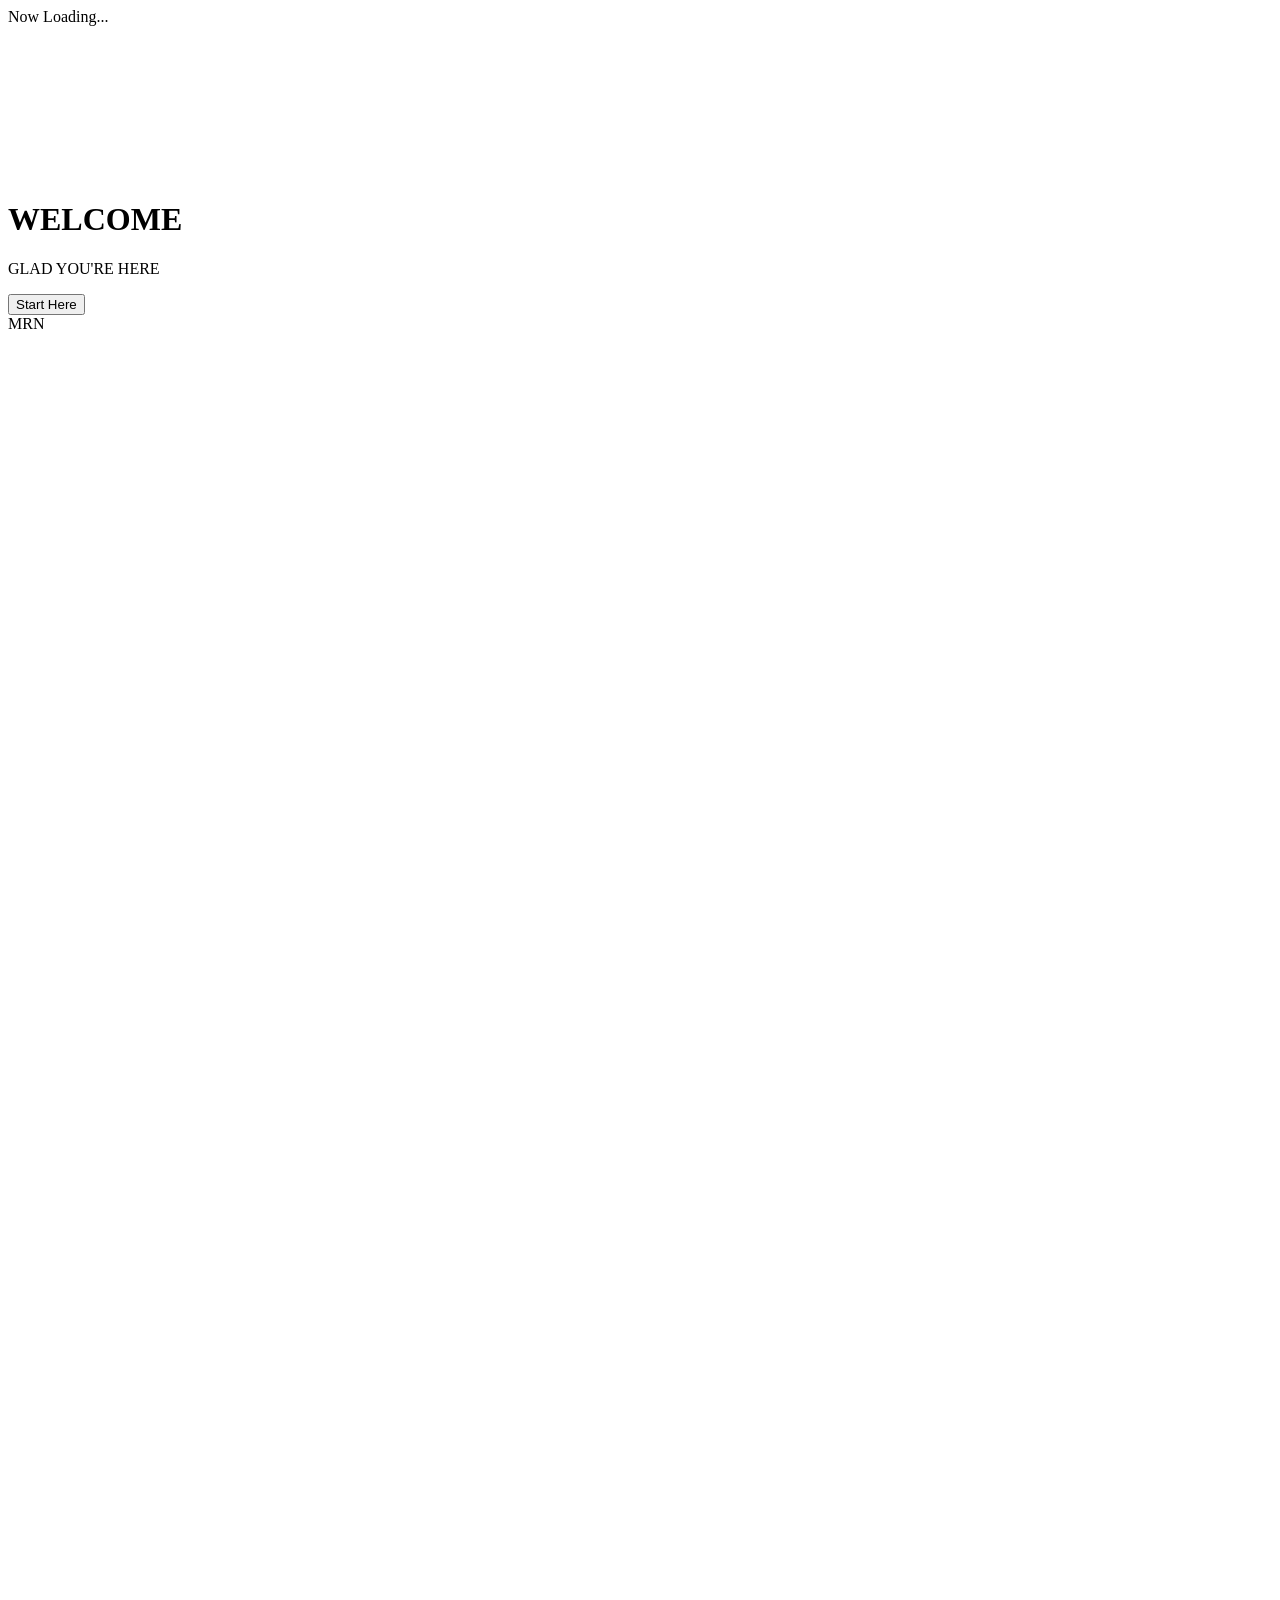
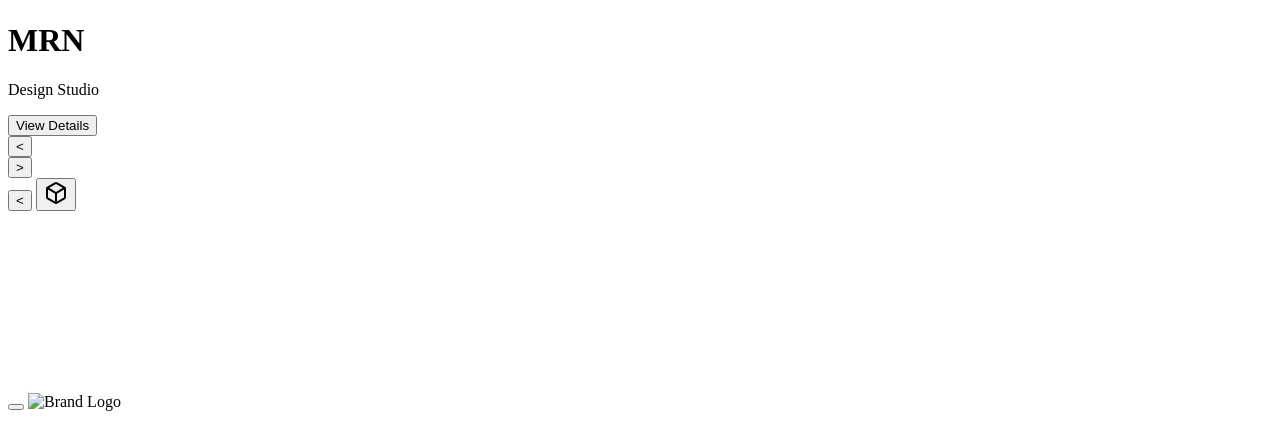
==== index.html @ a203f31e "deploy: YHWACHX/mrnstudiosource@1abc21099d79ecc29c8e41b1e7f77cc30c2b4a82" ====
<!DOCTYPE html><html lang="en"><meta charset="UTF-8"><meta name="viewport" content="width=device-width,initial-scale=1"><title>3D Interactive Portfolio</title><link rel="preconnect" href="https://fonts.googleapis.com"><link rel="preconnect" href="https://fonts.gstatic.com" crossorigin><link href="https://fonts.googleapis.com/css2?family=Inter:wght@400;500;700&display=swap" rel="stylesheet"><link rel="stylesheet" href="style.css"><script type="importmap">{
      "imports": {
        "three": "https://cdn.jsdelivr.net/npm/three@0.158.0/build/three.module.js",
        "three/addons/": "https://cdn.jsdelivr.net/npm/three@0.158.0/examples/jsm/"
      }
    }</script><div id="transition-overlay">Now Loading...</div><div id="welcome-screen"><canvas id="welcome-canvas"></canvas><div class="welcome-overlay"><div class="welcome-content"><h1 id="welcome-title">WELCOME</h1><p id="welcome-subtitle">GLAD YOU'RE HERE</p><button id="enter-prompt">Start Here</button></div></div></div><main id="main-content"><div class="split-layout"><div class="left-panel"><div class="header-logo">MRN</div><div class="center-content-container"><div class="center-content"><div class="slide-content-wrapper"><svg class="main-logo" viewBox="0 0 100 100" xmlns="http://www.w3.org/2000/svg"><path d="M 20 80 L 20 20 L 50 50 L 80 20 L 80 80" stroke="white" stroke-width="8" fill="none" stroke-linecap="round" stroke-linejoin="round"/></svg><h1 class="brand-name">MRN</h1><p class="tagline">Design Studio</div><button class="details-explore-btn">View Details</button></div><div class="slider-nav"><button class="nav-arrow prev">&lt;</button><div class="dots"><span class="dot active"></span><span class="dot"></span><span class="dot"></span><span class="dot"></span></div><button class="nav-arrow next">&gt;</button></div></div></div><div class="right-panel"><button id="mobile-back-btn">&lt;</button> <button id="texture-toggle-btn"><svg width="24" height="24" viewBox="0 0 24 24" fill="none" xmlns="http://www.w3.org/2000/svg" stroke="currentColor" stroke-width="2" stroke-linecap="round" stroke-linejoin="round"><path d="M21 16V8a2 2 0 0 0-1-1.73l-7-4a2 2 0 0 0-2 0l-7 4A2 2 0 0 0 3 8v8a2 2 0 0 0 1 1.73l7 4a2 2 0 0 0 2 0l7-4A2 2 0 0 0 21 16z"></path><polyline points="3.27 6.96 12 12.01 20.73 6.96"></polyline><line x1="12" y1="22.08" x2="12" y2="12"></line></svg></button><div id="info-toggle-btn"><svg width="24" height="24" viewBox="0 0 24 24" fill="none" xmlns="http://www.w3.org/2000/svg" stroke-width="2" stroke-linecap="round" stroke-linejoin="round"><circle cx="12" cy="12" r="10"></circle><line x1="12" y1="16" x2="12" y2="12"></line><line x1="12" y1="8" x2="12.01" y2="8"></line></svg></div><div id="canvas-container"><canvas id="main-canvas"></canvas></div><div id="info-panel"><button id="info-panel-close-btn"><span></span> <span></span></button> <img src="" alt="Brand Logo" class="info-logo"><div class="info-divider"></div><p class="info-description"><div class="info-divider"></div><div class="info-section"><div class="info-icon-group" id="social-icons"></div></div><div style="margin-top:auto"></div><div class="info-section"><div class="info-icon-group" id="ecommerce-icons"></div></div></div></div></div></main><script type="module" src="script.js"></script>
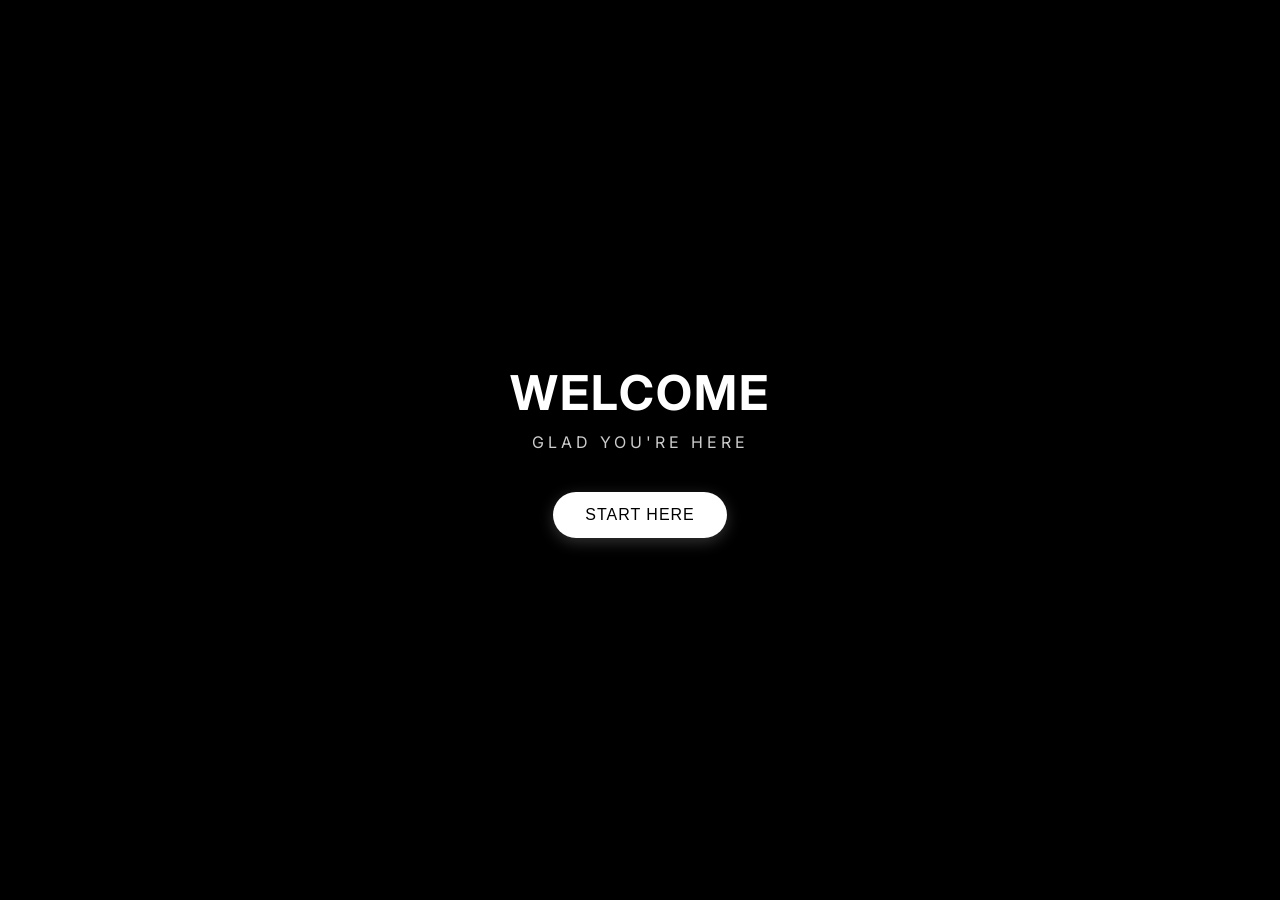
==== commit c37499ce: "deploy: YHWACHX/mrnstudiosource@73b2d643ef26c295b27c0d6007951dbe653be146" ====
--- a/index.html
+++ b/index.html
@@ -1,6 +1,6 @@
-<!DOCTYPE html><html lang="en"><meta charset="UTF-8"><meta name="viewport" content="width=device-width,initial-scale=1"><title>3D Interactive Portfolio</title><link rel="preconnect" href="https://fonts.googleapis.com"><link rel="preconnect" href="https://fonts.gstatic.com" crossorigin><link href="https://fonts.googleapis.com/css2?family=Inter:wght@400;500;700&display=swap" rel="stylesheet"><link rel="stylesheet" href="style.css"><script type="importmap">{
+<!DOCTYPE html><html lang="en"><meta charset="UTF-8"><meta name="viewport" content="width=device-width,initial-scale=1"><title>3D Interactive Portfolio</title><link rel="preconnect" href="https://fonts.googleapis.com"><link rel="preconnect" href="https://fonts.gstatic.com" crossorigin><link href="https://fonts.googleapis.com/css2?family=Inter:wght@400;500;700&display=swap" rel="stylesheet"><link rel="stylesheet" href="css/style.css"><script type="importmap">{
       "imports": {
         "three": "https://cdn.jsdelivr.net/npm/three@0.158.0/build/three.module.js",
         "three/addons/": "https://cdn.jsdelivr.net/npm/three@0.158.0/examples/jsm/"
       }
-    }</script><div id="transition-overlay">Now Loading...</div><div id="welcome-screen"><canvas id="welcome-canvas"></canvas><div class="welcome-overlay"><div class="welcome-content"><h1 id="welcome-title">WELCOME</h1><p id="welcome-subtitle">GLAD YOU'RE HERE</p><button id="enter-prompt">Start Here</button></div></div></div><main id="main-content"><div class="split-layout"><div class="left-panel"><div class="header-logo">MRN</div><div class="center-content-container"><div class="center-content"><div class="slide-content-wrapper"><svg class="main-logo" viewBox="0 0 100 100" xmlns="http://www.w3.org/2000/svg"><path d="M 20 80 L 20 20 L 50 50 L 80 20 L 80 80" stroke="white" stroke-width="8" fill="none" stroke-linecap="round" stroke-linejoin="round"/></svg><h1 class="brand-name">MRN</h1><p class="tagline">Design Studio</div><button class="details-explore-btn">View Details</button></div><div class="slider-nav"><button class="nav-arrow prev">&lt;</button><div class="dots"><span class="dot active"></span><span class="dot"></span><span class="dot"></span><span class="dot"></span></div><button class="nav-arrow next">&gt;</button></div></div></div><div class="right-panel"><button id="mobile-back-btn">&lt;</button> <button id="texture-toggle-btn"><svg width="24" height="24" viewBox="0 0 24 24" fill="none" xmlns="http://www.w3.org/2000/svg" stroke="currentColor" stroke-width="2" stroke-linecap="round" stroke-linejoin="round"><path d="M21 16V8a2 2 0 0 0-1-1.73l-7-4a2 2 0 0 0-2 0l-7 4A2 2 0 0 0 3 8v8a2 2 0 0 0 1 1.73l7 4a2 2 0 0 0 2 0l7-4A2 2 0 0 0 21 16z"></path><polyline points="3.27 6.96 12 12.01 20.73 6.96"></polyline><line x1="12" y1="22.08" x2="12" y2="12"></line></svg></button><div id="info-toggle-btn"><svg width="24" height="24" viewBox="0 0 24 24" fill="none" xmlns="http://www.w3.org/2000/svg" stroke-width="2" stroke-linecap="round" stroke-linejoin="round"><circle cx="12" cy="12" r="10"></circle><line x1="12" y1="16" x2="12" y2="12"></line><line x1="12" y1="8" x2="12.01" y2="8"></line></svg></div><div id="canvas-container"><canvas id="main-canvas"></canvas></div><div id="info-panel"><button id="info-panel-close-btn"><span></span> <span></span></button> <img src="" alt="Brand Logo" class="info-logo"><div class="info-divider"></div><p class="info-description"><div class="info-divider"></div><div class="info-section"><div class="info-icon-group" id="social-icons"></div></div><div style="margin-top:auto"></div><div class="info-section"><div class="info-icon-group" id="ecommerce-icons"></div></div></div></div></div></main><script type="module" src="script.js"></script>+    }</script><div id="transition-overlay">Now Loading...</div><div id="welcome-screen"><canvas id="welcome-canvas"></canvas><div class="welcome-overlay"><div class="welcome-content"><h1 id="welcome-title">WELCOME</h1><p id="welcome-subtitle">GLAD YOU'RE HERE</p><button id="enter-prompt">Start Here</button></div></div></div><main id="main-content"><div class="split-layout"><div class="left-panel"><div class="header-logo">MRN</div><div class="center-content-container"><div class="center-content"><div class="slide-content-wrapper"><svg class="main-logo" viewBox="0 0 100 100" xmlns="http://www.w3.org/2000/svg"><path d="M 20 80 L 20 20 L 50 50 L 80 20 L 80 80" stroke="white" stroke-width="8" fill="none" stroke-linecap="round" stroke-linejoin="round"/></svg><h1 class="brand-name">MRN</h1><p class="tagline">Design Studio</div><button class="details-explore-btn">View Details</button></div><div class="slider-nav"><button class="nav-arrow prev">&lt;</button><div class="dots"><span class="dot active"></span><span class="dot"></span><span class="dot"></span><span class="dot"></span></div><button class="nav-arrow next">&gt;</button></div></div></div><div class="right-panel"><button id="mobile-back-btn">&lt;</button> <button id="texture-toggle-btn"><svg width="24" height="24" viewBox="0 0 24 24" fill="none" xmlns="http://www.w3.org/2000/svg" stroke="currentColor" stroke-width="2" stroke-linecap="round" stroke-linejoin="round"><path d="M21 16V8a2 2 0 0 0-1-1.73l-7-4a2 2 0 0 0-2 0l-7 4A2 2 0 0 0 3 8v8a2 2 0 0 0 1 1.73l7 4a2 2 0 0 0 2 0l7-4A2 2 0 0 0 21 16z"></path><polyline points="3.27 6.96 12 12.01 20.73 6.96"></polyline><line x1="12" y1="22.08" x2="12" y2="12"></line></svg></button><div id="info-toggle-btn"><svg width="24" height="24" viewBox="0 0 24 24" fill="none" xmlns="http://www.w3.org/2000/svg" stroke-width="2" stroke-linecap="round" stroke-linejoin="round"><circle cx="12" cy="12" r="10"></circle><line x1="12" y1="16" x2="12" y2="12"></line><line x1="12" y1="8" x2="12.01" y2="8"></line></svg></div><div id="canvas-container"><canvas id="main-canvas"></canvas></div><div id="info-panel"><button id="info-panel-close-btn"><span></span> <span></span></button> <img src="" alt="Brand Logo" class="info-logo"><div class="info-divider"></div><p class="info-description"><div class="info-divider"></div><div class="info-section"><div class="info-icon-group" id="social-icons"></div></div><div style="margin-top:auto"></div><div class="info-section"><div class="info-icon-group" id="ecommerce-icons"></div></div></div></div></div></main><script type="module" src="js/script.js"></script>
--- a/css/style.css
+++ b/css/style.css
@@ -0,0 +1 @@
+:root{--bg-color:#000000;--primary-color:#ffffff;--font-family:'Inter',sans-serif;--panel-bg-color:rgba(14, 14, 14, 0.6)}*{margin:0;padding:0;box-sizing:border-box}body,html{width:100%;height:100%;overflow:hidden;font-family:var(--font-family);background-color:var(--bg-color);color:var(--primary-color)}#main-canvas,#welcome-canvas{cursor:pointer}#transition-overlay{position:fixed;top:0;left:0;width:100%;height:100%;background-color:var(--bg-color);opacity:0;pointer-events:none;z-index:2000;display:flex;justify-content:center;align-items:center;font-size:1.5rem;transition:opacity 1.5s ease}#transition-overlay.active{opacity:1;pointer-events:all}#welcome-screen{position:fixed;top:0;left:0;width:100%;height:100%;background-color:var(--bg-color);z-index:1000;opacity:1;transition:opacity 1.5s ease-in-out,visibility 1.5s;visibility:visible;cursor:pointer}#welcome-screen.hidden{opacity:0;visibility:hidden;pointer-events:none}#welcome-canvas{position:absolute;top:0;left:0;width:100%;height:100%}.welcome-overlay{position:relative;z-index:1;display:flex;justify-content:center;align-items:center;width:100%;height:100%;background:rgba(0,0,0,.2);text-align:center}.welcome-content{animation:fadeIn 2s ease-in-out}#welcome-title{font-size:3rem;font-weight:700;letter-spacing:2px;margin-bottom:10px;text-transform:uppercase}#welcome-subtitle{font-size:1rem;font-weight:400;color:rgba(255,255,255,.8);letter-spacing:4px;text-transform:uppercase}#enter-prompt{margin-top:2.5rem;padding:14px 32px;font-size:1rem;font-weight:500;color:var(--bg-color);background-color:var(--primary-color);border:none;border-radius:30px;cursor:pointer;letter-spacing:1px;text-transform:uppercase;transition:transform .3s ease,box-shadow .3s ease;box-shadow:0 4px 15px rgba(255,255,255,.2)}#enter-prompt:hover{transform:translateY(-3px);box-shadow:0 8px 25px rgba(255,255,255,.3)}@keyframes fadeIn{from{opacity:0;transform:translateY(20px)}to{opacity:1;transform:translateY(0)}}#main-content{opacity:0;transition:opacity 1.5s ease-in-out;width:100vw;height:100vh;position:relative}#main-content.animate-in{opacity:1}.split-layout{display:flex;width:100%;height:100%}.left-panel{width:50%;height:100%;padding:40px;display:flex;flex-direction:column;justify-content:center;align-items:center;position:relative;transition:filter .5s ease}.left-panel::after{content:'';position:absolute;top:0;right:0;width:1px;height:100%;background-color:var(--primary-color);transform:scaleY(0);transform-origin:center;transition:transform 1s cubic-bezier(.19, 1, .22, 1) .4s}#main-content.animate-in .left-panel::after{transform:scaleY(1)}.header-logo{position:absolute;top:40px;left:40px;font-weight:700;font-size:1.5rem}.center-content-container{display:flex;flex-direction:column;align-items:center;gap:2rem}.center-content{text-align:center;display:flex;flex-direction:column;align-items:center}.slide-content-wrapper{padding:0;border-radius:12px;transition:padding .4s ease,background-color .4s ease,border .4s ease,backdrop-filter .4s ease;display:flex;flex-direction:column;align-items:center}.left-panel.has-backdrop .slide-content-wrapper{padding:1.5rem 2rem;background-color:rgba(20,20,20,.4);border:1px solid rgba(255,255,255,.1);backdrop-filter:blur(8px);-webkit-backdrop-filter:blur(8px)}.main-logo{width:100px;height:100px;margin-bottom:2rem}.brand-name{font-size:2.5rem;font-weight:700;margin-bottom:.5rem}.tagline{font-size:1rem;font-weight:400;color:rgba(255,255,255,.7)}.details-explore-btn{display:none;margin-top:2rem;padding:12px 24px;border:1px solid var(--primary-color);background:0 0;color:var(--primary-color);cursor:pointer;font-size:1rem;transition:all .3s ease}.details-explore-btn:hover{background-color:var(--primary-color);color:var(--bg-color)}.slider-nav{display:flex;align-items:center;gap:20px;margin-top:2.5rem}.nav-arrow{background:0 0;border:1px solid var(--primary-color);color:var(--primary-color);cursor:pointer;display:flex;justify-content:center;align-items:center;transition:background-color .3s,color .3s;font-size:1.5rem;width:100px;height:40px;border-radius:20px}.nav-arrow:hover{background-color:var(--primary-color);color:var(--bg-color)}.dots{display:flex;gap:10px}.dot{width:8px;height:8px;background-color:rgba(255,255,255,.4);border-radius:50%;transition:background-color .3s}.dot.active{background-color:var(--primary-color)}.right-panel{width:50%;height:100%;position:relative;display:flex;justify-content:center;align-items:center}#texture-toggle-btn{position:absolute;top:40px;right:100px;z-index:101;width:50px;height:50px;border:1px solid var(--primary-color);border-radius:50%;cursor:pointer;display:flex;justify-content:center;align-items:center;background:0 0;color:var(--primary-color);opacity:0;pointer-events:none;transition:opacity .5s ease}#texture-toggle-btn.visible{opacity:1;pointer-events:all}#texture-toggle-btn:hover{background-color:rgba(255,255,255,.1)}#info-toggle-btn{position:absolute;top:40px;right:40px;z-index:101;transition:opacity .3s,transform .3s;width:50px;height:50px;border:1px solid var(--primary-color);border-radius:50%;cursor:pointer;display:flex;justify-content:center;align-items:center}#info-toggle-btn:hover{background-color:rgba(255,255,255,.1)}#info-toggle-btn svg{stroke:var(--primary-color)}#mobile-back-btn{display:none}.scroll-indicator{position:absolute;top:50%;left:-8px;transform:translateY(-50%);width:16px;height:32px;background-color:var(--bg-color);border:1px solid var(--primary-color);border-radius:8px}#canvas-container{width:100%;height:100%;position:absolute;transition:filter .5s ease}#main-canvas{width:100%;height:100%;display:block}#info-panel{position:absolute;top:0;left:0;width:100%;height:100%;background-color:var(--panel-bg-color);backdrop-filter:blur(8px);-webkit-backdrop-filter:blur(8px);z-index:110;transform:translateX(100%);opacity:0;pointer-events:none;transition:transform .5s cubic-bezier(.77, 0, .175, 1),opacity .5s ease;display:flex;flex-direction:column;align-items:center;padding:80px 40px 40px;overflow-y:auto}#info-panel.active{transform:translateX(0);opacity:1;pointer-events:all}#info-panel-close-btn{position:absolute;top:40px;right:40px;width:50px;height:50px;border:1px solid var(--primary-color);border-radius:50%;cursor:pointer;background:0 0}#info-panel-close-btn span{position:absolute;width:20px;height:1px;background-color:var(--primary-color);top:50%;left:50%}#info-panel-close-btn span:first-child{transform:translate(-50%,-50%) rotate(45deg)}#info-panel-close-btn span:last-child{transform:translate(-50%,-50%) rotate(-45deg)}.info-logo{max-width:150px;margin-bottom:2rem}.info-divider{width:80%;height:1px;background-color:rgba(255,255,255,.2);margin:1.5rem 0}.info-description{text-align:center;max-width:400px;line-height:1.6}.info-section{display:flex;flex-direction:column;align-items:center;gap:1rem}.info-icon-group{display:flex;gap:20px}.info-icon-group a{color:var(--primary-color);transition:color .3s,transform .3s}.info-icon-group a:hover{transform:scale(1.1);color:#aaa}.info-icon-group svg{width:32px;height:32px}@media (max-width:768px){.split-layout{position:relative;overflow:hidden}.left-panel{width:100%;height:100%;z-index:10;flex-direction:column;justify-content:center;padding:40px}.header-logo,.left-panel::after,.scroll-indicator{display:none}.details-explore-btn{display:block}.right-panel{position:absolute;top:0;left:0;width:100%;transform:translateX(100%);z-index:20;opacity:0;pointer-events:none;transition:transform .6s cubic-bezier(.77, 0, .175, 1),opacity .6s ease}body.mobile-details-active .right-panel{transform:translateX(0);opacity:1;pointer-events:all}body.mobile-details-active .left-panel{filter:blur(5px);pointer-events:none}#mobile-back-btn{display:flex!important;align-items:center;justify-content:center;position:absolute!important;bottom:50px!important;left:25px!important;z-index:105;width:50px;height:50px;border:1px solid var(--primary-color);border-radius:50%;background:0 0;color:var(--primary-color);font-size:1.5rem;cursor:pointer}#texture-toggle-btn{bottom:50px!important;right:25px!important;top:auto!important;left:auto!important}#info-panel{position:fixed}#info-toggle-btn{position:absolute!important;bottom:85px!important;left:50%!important;transform:translateX(-50%)!important;right:auto!important;top:auto!important;z-index:103;width:50px;height:50px;border:1px solid var(--primary-color);border-radius:50%;display:flex;align-items:center;justify-content:center;background:0 0}}
